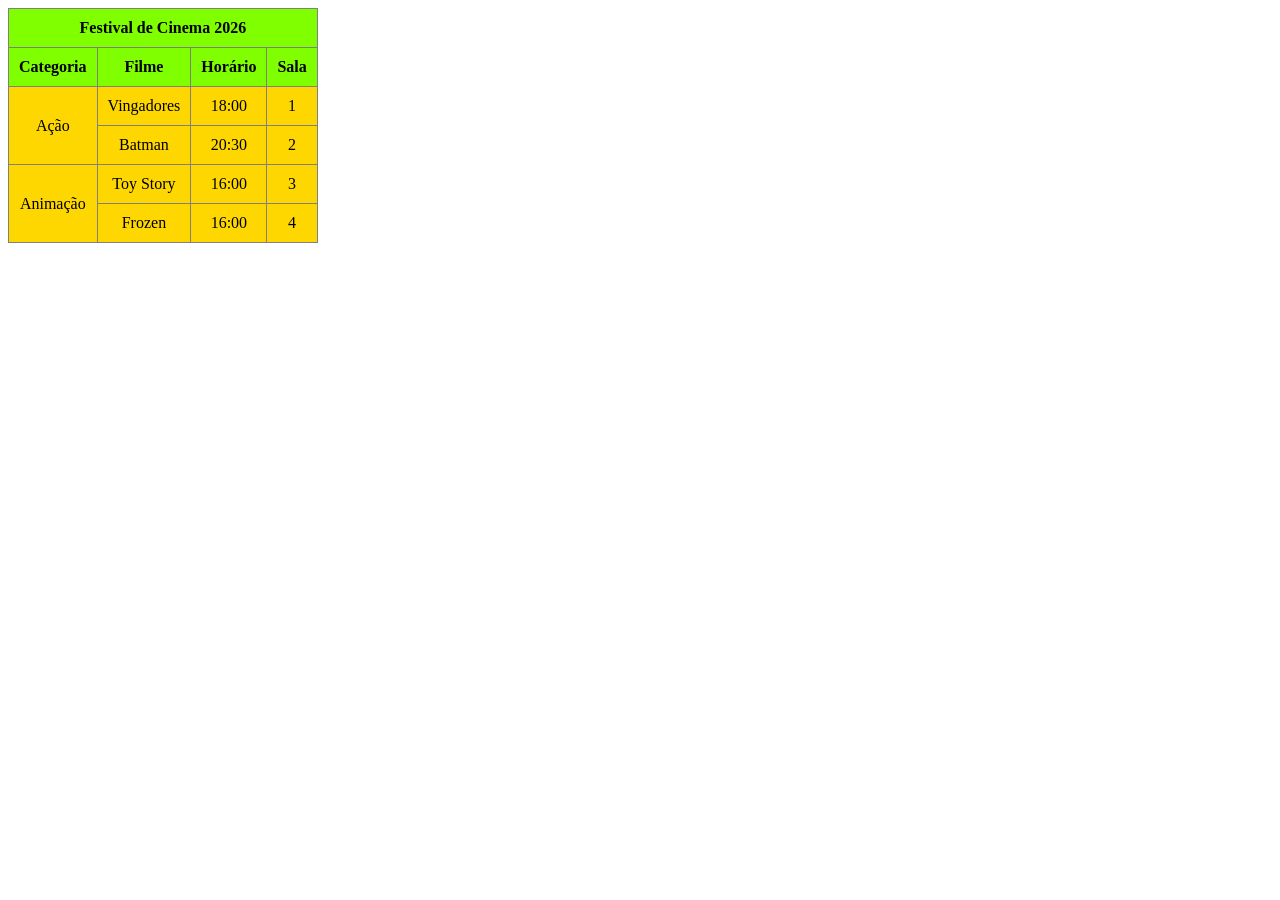
==== template/aulas/texto/lista/ex2.html @ 09d97de8 "Tabelas em Html e com tebelas mescladas" ====
<!DOCTYPE html>
<html lang="en">
<head>
    <meta charset="UTF-8">
    <meta name="viewport" content="width=device-width, initial-scale=1.0">
    <title>Tabelas Mescladas</title>
    <link rel="stylesheet" href="./css/tabelasMescladas.css">
</head>
<body>
    <table border="1">
        <thead>
        <tr>        
            <th colspan="4">Festival de Cinema 2026</th>
        </tr>
        <tr>
            <th id="cabecario">Categoria</th>
            <th id="cabecario">Filme</th>
            <th id="cabecario">Horário</th>
            <th id="cabecario">Sala</th>
        </tr>
        </thead>

        <tbody>
            <tr>
                <td rowspan="2">Ação</td>
                <td> Vingadores</td>
                <td>18:00</td>
                <td>1</td>
            </tr>
            <tr>
                <td>Batman</td>
                <td>20:30</td>
                <td>2</td>
            </tr>
            <tr>
                <td rowspan="2">Animação</td>
                <td>Toy Story</td>
                <td>16:00</td>
                <td>3</td>
            </tr>
            <tr>
                <td>Frozen</td>
                <td>16:00</td>
                <td>4</td>
            </tr>
        </tbody>
    </table>
</body>
</html>
---- template/aulas/texto/lista/css/tabelasMescladas.css ----
table {
    border-collapse: collapse;
    text-align: center;
}

th, td {
    padding: 10px;
}



thead {
    background-color: chartreuse;
}

tbody {
    background-color: gold;
}
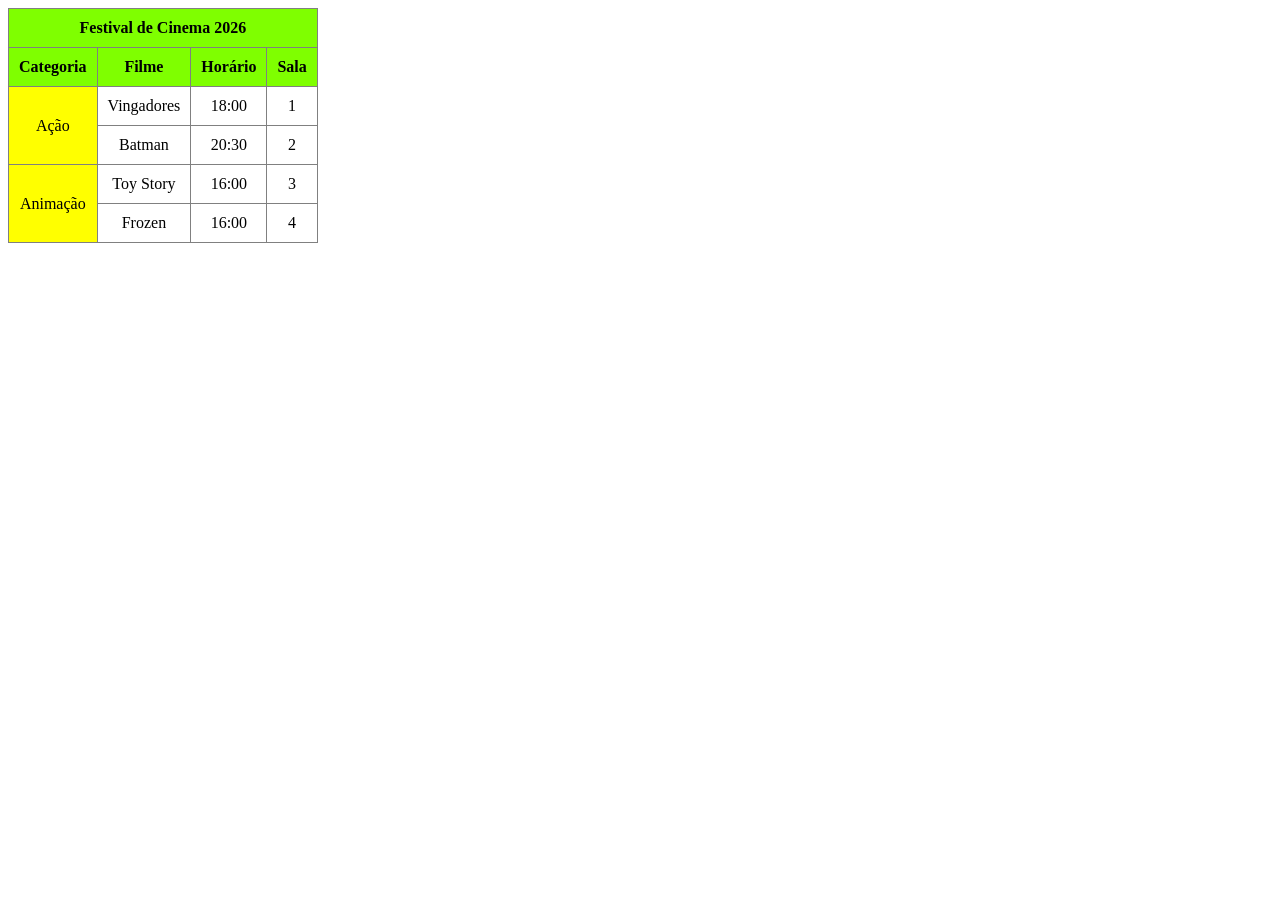
==== commit ed72e35a: "Div com css" ====
--- a/template/aulas/texto/lista/ex2.html
+++ b/template/aulas/texto/lista/ex2.html
@@ -22,7 +22,7 @@
 
         <tbody>
             <tr>
-                <td rowspan="2">Ação</td>
+                <td class="genero", rowspan="2">Ação</td>
                 <td> Vingadores</td>
                 <td>18:00</td>
                 <td>1</td>
@@ -33,7 +33,7 @@
                 <td>2</td>
             </tr>
             <tr>
-                <td rowspan="2">Animação</td>
+                <td class="genero", rowspan="2">Animação</td>
                 <td>Toy Story</td>
                 <td>16:00</td>
                 <td>3</td>
--- a/template/aulas/texto/lista/css/tabelasMescladas.css
+++ b/template/aulas/texto/lista/css/tabelasMescladas.css
@@ -7,12 +7,12 @@
     padding: 10px;
 }
 
+.genero {
+    background-color: yellow;
+}
 
 
 thead {
     background-color: chartreuse;
 }
 
-tbody {
-    background-color: gold;
-}
